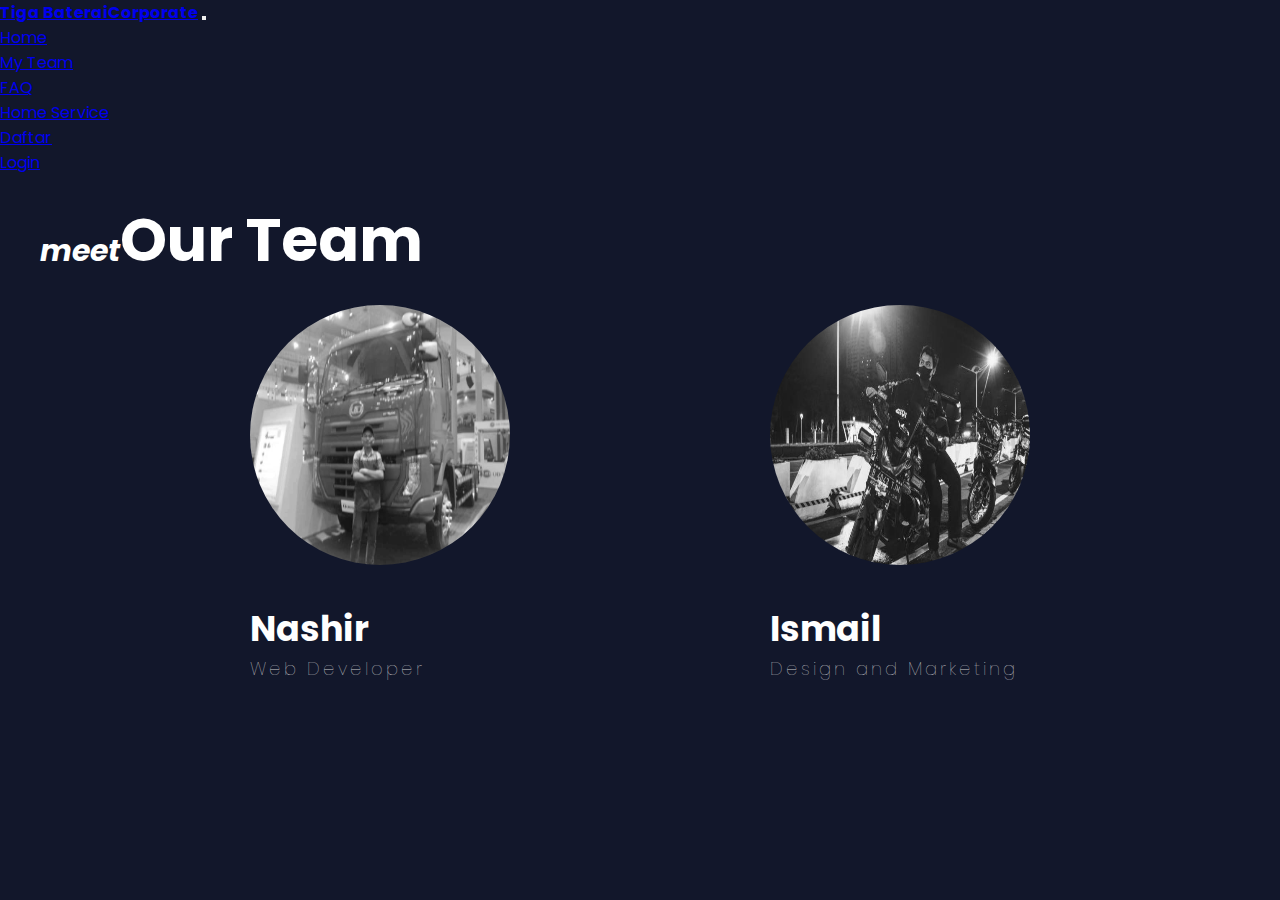
==== ourteam.html @ b7c569b2 "Add files via upload" ====
<!DOCTYPE html>
<html lang="en">

<head>
  <!-- Required meta tags -->
  <meta charset="utf-8">
  <meta name="viewport" content="width=device-width, initial-scale=1">

  <!-- Bootstrap CSS -->
  <link href="https://cdn.jsdelivr.net/npm/bootstrap@5.0.0-beta1/dist/css/bootstrap.min.css" rel="stylesheet" integrity="sha384-giJF6kkoqNQ00vy+HMDP7azOuL0xtbfIcaT9wjKHr8RbDVddVHyTfAAsrekwKmP1" crossorigin="anonymous">
  <link rel="stylesheet" href="fontawesome-free/css/all.min.css">
  <link rel="stylesheet" href="style1.css">
</head>

<nav class="navbar navbar-expand-lg navbar-dark bg-dark">
  <div class="container-fluid">
    <a class="navbar-brand" href="#"><strong>Tiga BateraiCorporate</strong></a>
    <button class="navbar-toggler" type="button" data-bs-toggle="collapse" data-bs-target="#navbarNav" aria-controls="navbarNav" aria-expanded="false" aria-label="Toggle navigation">
      <span class="navbar-toggler-icon"></span>
    </button>
    <div class="collapse navbar-collapse" id="navbarNav">
      <ul class="navbar-nav ms-auto">
        <li class="nav-item">
          <a class="nav-link active" aria-current="page" href="index.html">Home</a>
        </li>
        <li class="nav-item">
          <a class="nav-link" href="ourteam.html">My Team</a>
        </li>
        <li class="nav-item">
          <a class="nav-link" href="FAQ.html">FAQ</a>
        </li>
        <li class="nav-item">
          <a class="nav-link" href="https://api.whatsapp.com/send?phone=6285770992055">Home Service</a>
        </li>
        
        <li class="nav-item">
          <a class="nav-link" href="daftar.html">Daftar</a>
        </li>
        <li class="nav-item">
          <a class="nav-link" href="login.html">Login</a>
        </li>
      </ul>
    </div>
  </div>
</nav>


<body>
  <div class="container">
    <h1 class="heading"><span>meet</span>Our Team</h1>

    <div class="profiles">
      <div class="profile">
        <img src="Nashir.jpg" class="profile-img">

        <h3 class="user-name">Nashir</h3>
        <h5>Web Developer</h5>
      </div>
      <div class="profile">
        <img src="ismail.jpg" class="profile-img">

        <h3 class="user-name">Ismail</h3>
        <h5>Design and Marketing</h5>
      </div>
    </div>
  </div>

   <!-- Optional JavaScript; choose one of the two! -->

    <!-- Option 1: Bootstrap Bundle with Popper -->
    <script src="https://cdn.jsdelivr.net/npm/bootstrap@5.0.0-beta1/dist/js/bootstrap.bundle.min.js" integrity="sha384-ygbV9kiqUc6oa4msXn9868pTtWMgiQaeYH7/t7LECLbyPA2x65Kgf80OJFdroafW" crossorigin="anonymous"></script>

    <!-- Option 2: Separate Popper and Bootstrap JS -->
    <!--
    <script src="https://cdn.jsdelivr.net/npm/@popperjs/core@2.5.4/dist/umd/popper.min.js" integrity="sha384-q2kxQ16AaE6UbzuKqyBE9/u/KzioAlnx2maXQHiDX9d4/zp8Ok3f+M7DPm+Ib6IU" crossorigin="anonymous"></script>
    <script src="https://cdn.jsdelivr.net/npm/bootstrap@5.0.0-beta1/dist/js/bootstrap.min.js" integrity="sha384-pQQkAEnwaBkjpqZ8RU1fF1AKtTcHJwFl3pblpTlHXybJjHpMYo79HY3hIi4NKxyj" crossorigin="anonymous"></script>
    -->
    <script>
    	$(function() {
    		$('[data-bs-toggle="tool-tip"]').tooltip()
    	})
    </script>
    
</body>

</html>
---- style1.css ----
@import url("https://fonts.googleapis.com/css?family=Poppins&display=swap");

* {
  padding: 0;
  margin: 0;
}

body {
  background-color: #12172b;
  font-family: "Poppins", sans-serif;
}

.container {
  margin: 20px 40px;
  color: white;
}

.heading {
  font-size: 60px;
  color: white;
}

.heading span {
  font-style: italic;
  font-size: 30px;
}

.profiles {
  display: flex;
  justify-content: space-around;
  margin: 20px 80px;
}

.profile {
  flex-basis: 260px;
}

.profile .profile-img {
  height: 260px;
  width: 260px;
  border-radius: 50%;
  filter: grayscale(100%);
  cursor: pointer;
  transition: 400ms;
}

.profile:hover .profile-img {
  filter: grayscale(0);
}

.user-name {
  margin-top: 30px;
  font-size: 35px;
}

.profile h5 {
  font-size: 18px;
  font-weight: 100;
  letter-spacing: 3px;
  color: #ccc;
}

.profile p {
  font-size: 16px;
  margin-top: 20px;
  text-align: justify;
}

@media only screen and (max-width: 1150px) {
  .profiles {
    flex-direction: column;
  }

  .profile {
    display: flex;
    flex-direction: column;
    align-items: center;
  }

  .profile p {
    text-align: center;
    margin: 20px 60px 80px 60px;
    font-size: 20px;
  }
}

@media only screen and (max-width: 900px) {
  .heading {
    font-size: 40px;
    color: white;
    text-align: center;
  }

  .heading span {
    font-size: 15px;
  }

  .profiles {
    margin: 20px 0;
  }

  .profile p {
    margin: 20px 10px 80px 10px;
  }
}
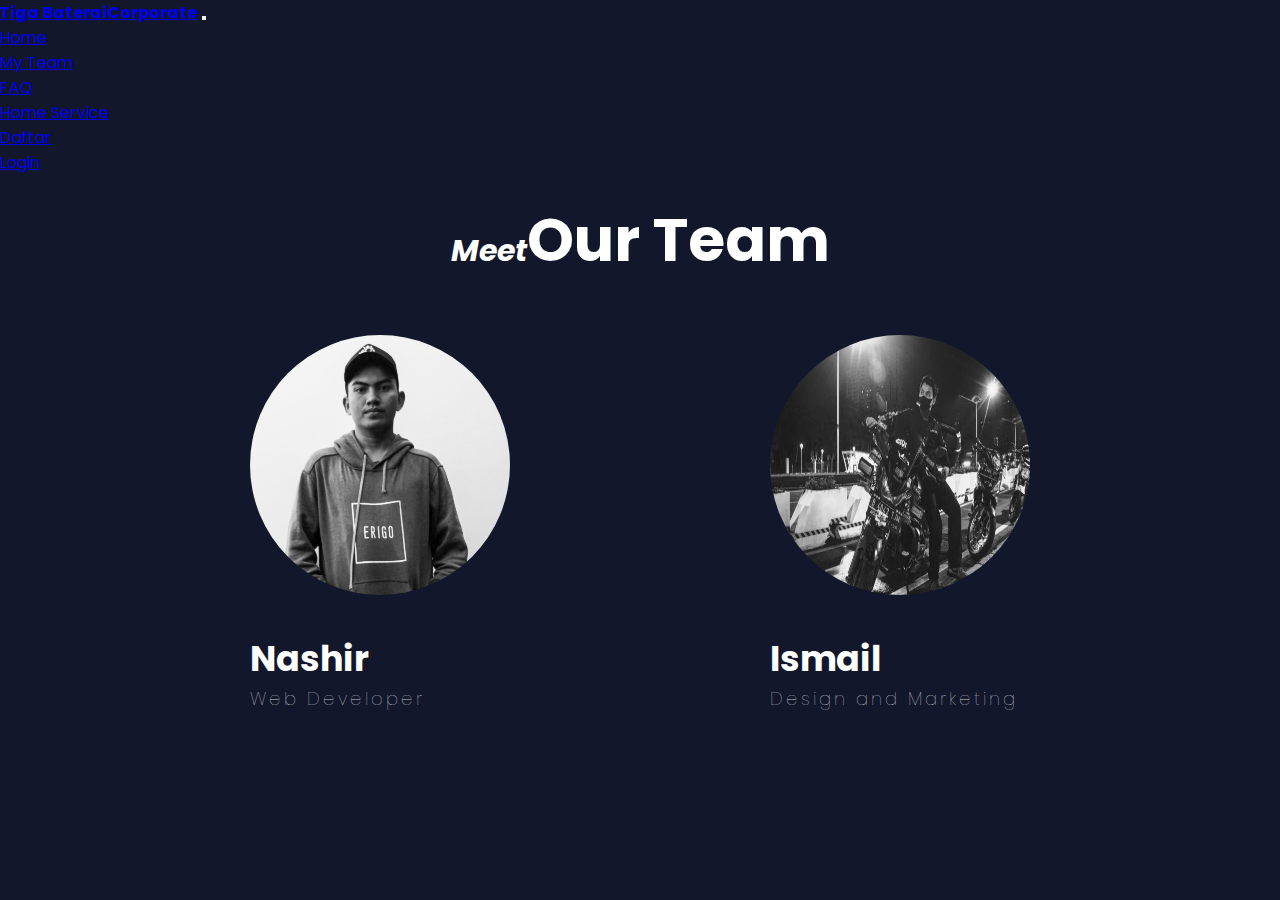
==== commit a617953c: "Add files via upload" ====
--- a/ourteam.html
+++ b/ourteam.html
@@ -47,7 +47,7 @@
 
 <body>
   <div class="container">
-    <h1 class="heading"><span>meet</span>Our Team</h1>
+    <h1 class="heading"><span>Meet</span>Our Team</h1>
 
     <div class="profiles">
       <div class="profile">
@@ -56,14 +56,16 @@
         <h3 class="user-name">Nashir</h3>
         <h5>Web Developer</h5>
       </div>
+      
       <div class="profile">
         <img src="ismail.jpg" class="profile-img">
 
         <h3 class="user-name">Ismail</h3>
         <h5>Design and Marketing</h5>
-      </div>
-    </div>
-  </div>
+
+
+     
+
 
    <!-- Optional JavaScript; choose one of the two! -->
 
--- a/style1.css
+++ b/style1.css
@@ -16,11 +16,13 @@
 }
 
 .heading {
-  font-size: 60px;
+  text-align: center;
+  font-size: 60px;						
   color: white;
 }
 
 .heading span {
+ 
   font-style: italic;
   font-size: 30px;
 }
@@ -28,7 +30,7 @@
 .profiles {
   display: flex;
   justify-content: space-around;
-  margin: 20px 80px;
+  margin: 50px 80px;
 }
 
 .profile {
@@ -74,7 +76,7 @@
   .profile {
     display: flex;
     flex-direction: column;
-    align-items: center;
+    align-items: center ;
   }
 
   .profile p {
